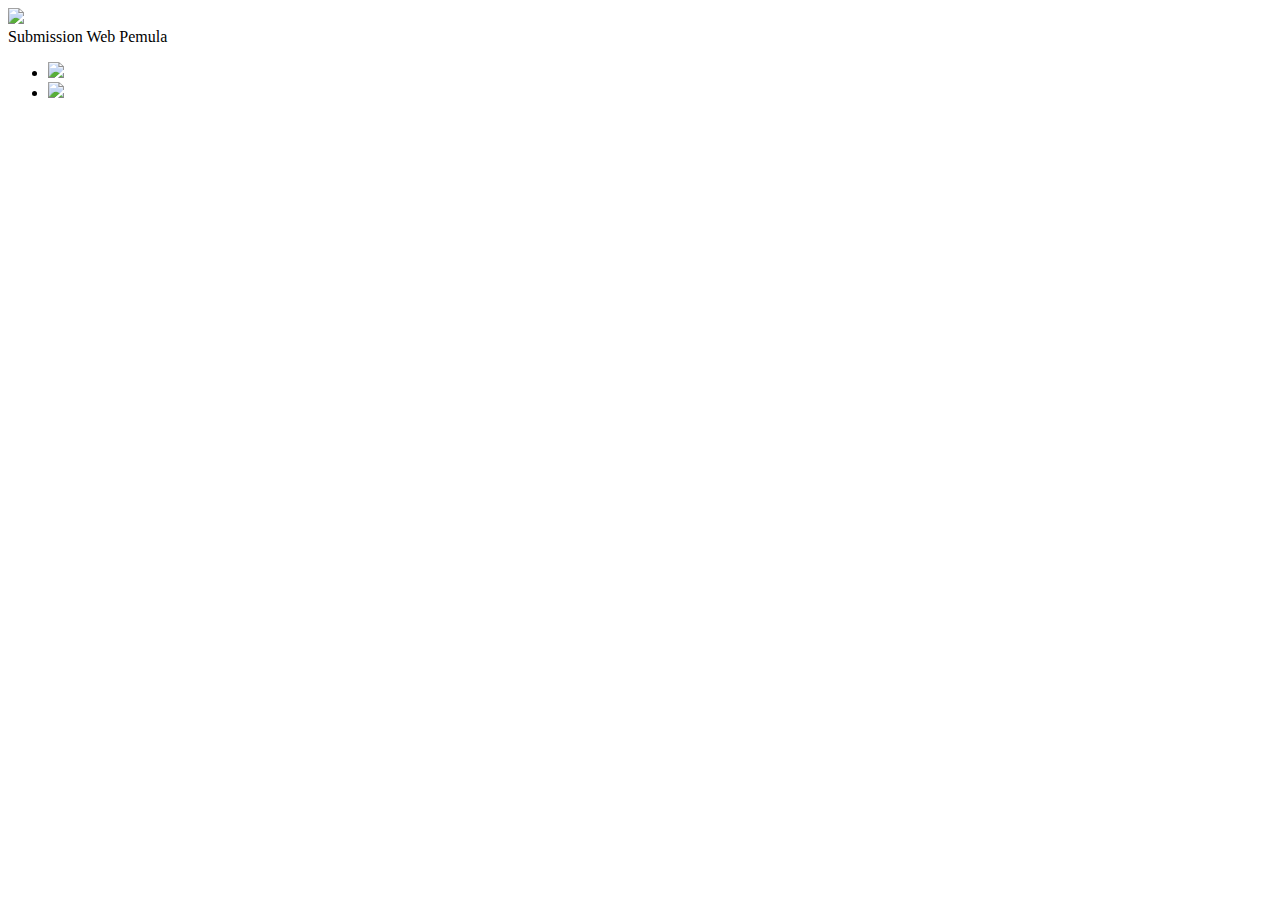
==== index.html @ 87043815 "Create index.html" ====
<!DOCTYPE html>
<html lang="en">
<head>
  <meta charset="UTF-8">
  <meta name="viewport" content="width=device-width, initial-scale=1.0">
  <meta http-equiv="X-UA-Compatible" content="ie=edge">
  <link href="styles.css" rel="stylesheet">
  <link href="index.css" rel="stylesheet">
  <title>MY PERSONAL INFORMATION</title>
</head>
<body class="container full-height-grow">
  <header class="main-header">
    <div class="brand-logo"> 
      <img src="images/logo-dicoding.png">
      <div class="brand-logo-name">Submission Web Pemula</div>
    </div>
    <nav class="main-nav">
      <ul>
        <li><a href="http://www.facebook.com/ahmadperli" target="_blank"><img src="images/fb.png"></a></li>
        <li><a href="http://www.github.com/perlismk1003" target="_blank"><img src="images/github.png"></a></li>
      </ul>
    </nav>
  </header>
  <section class="home-main-section">
    <div class="img-wrapper">
      <div class="image"></div>
    </div>
    <div class="call-to-action">
---- index.css ----
.home-main-section {
    display: flex;
    align-items: stretch;
    justify-content: space-between;
    flex-grow: 1;
  }
  
  .home-main-section .img-wrapper {
    flex-grow: 1;
    flex-direction: column;
    display: flex;
    align-items: stretch;
    justify-content: flex-end;
  }
  
  .home-main-section .image {
    background-image: url(images/profile.png);
    flex-grow: 1;
    max-height: 100vh;
    min-width: 40vw;
    background-size: contain;
    background-repeat: no-repeat;
    background-position: bottom left;
  }
  
  .home-main-section .call-to-action {
    display: flex;
    flex-direction: column;
    align-items: flex-start;
    margin: 1rem;
    align-self: center;
  }
  
  @media (max-width: 900px) {
    .home-main-section .img-wrapper {
      display: none;
    }
  
    .home-main-section {
      justify-content: center;
    }
  }
  
  .home-page-circle-1 {
    position: absolute;
    width: 25vw;
    height: 25vw;
    border-radius: 50%;
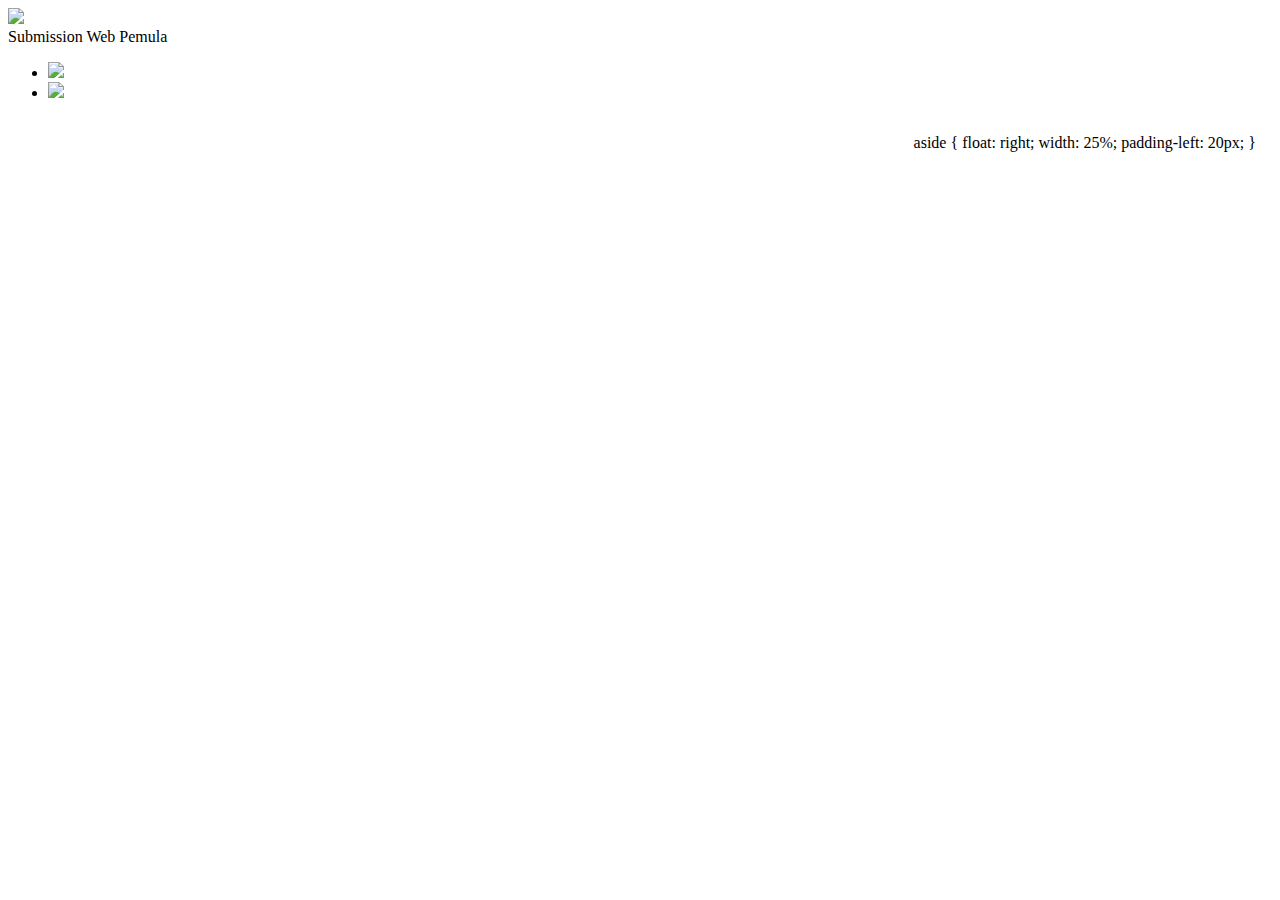
==== commit 13a77e0a: "Update index.html" ====
--- a/index.html
+++ b/index.html
@@ -27,3 +27,8 @@
     </div>
     <div class="call-to-action">
   
+aside {
+   float: right;
+   width: 25%;
+   padding-left: 20px;
+}
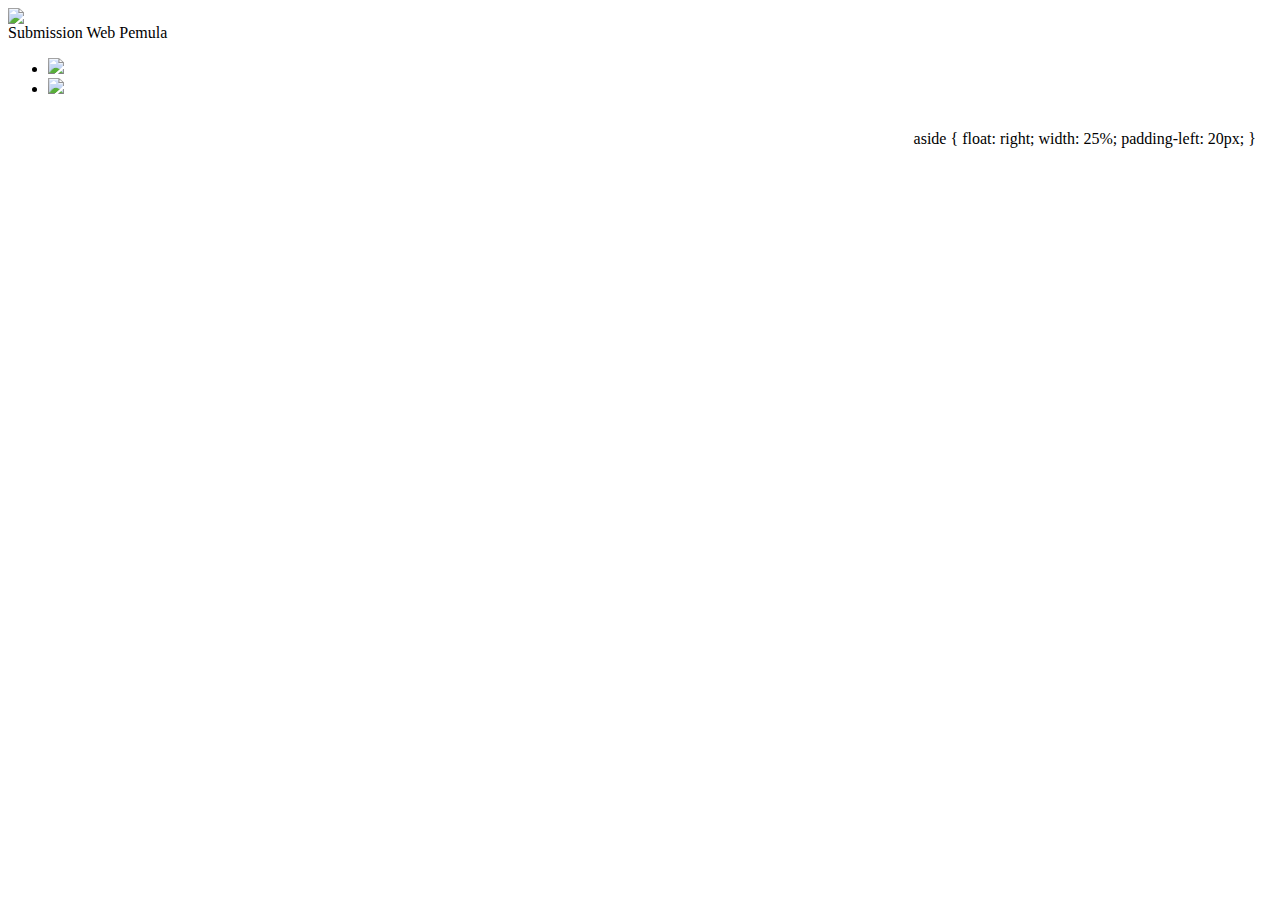
==== commit 2ee79780: "Update index.html" ====
--- a/index.html
+++ b/index.html
@@ -1,3 +1,4 @@
+<meta name="viewport" content="width=device-width, initial-scale=1">
 <!DOCTYPE html>
 <html lang="en">
 <head>
